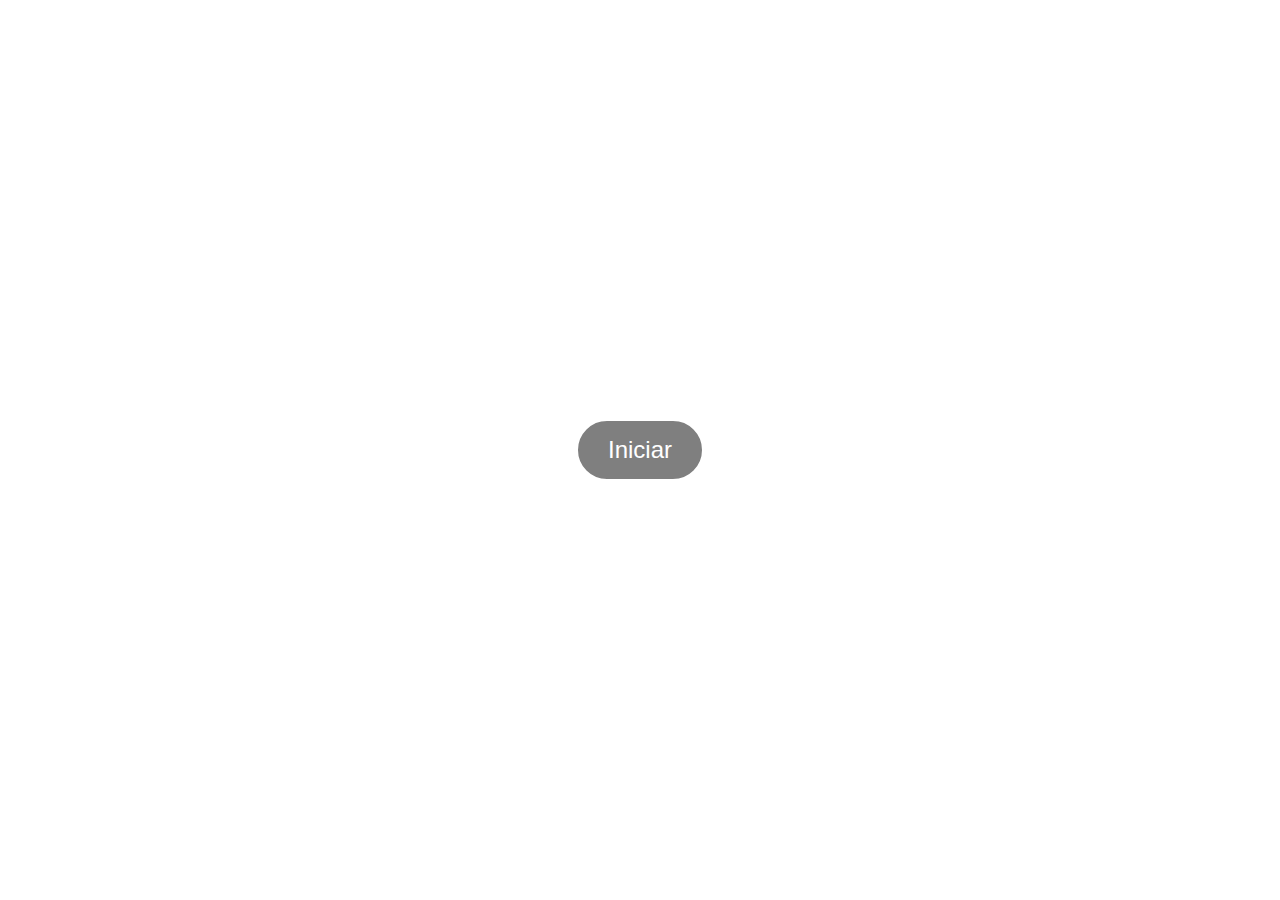
==== multiverso/templates/Vista_multiverso/index.html @ b4d5269b "perros sin sangre los amo" ====
<!DOCTYPE html>
<html lang="es">
<head>
    <meta charset="UTF-8">
    <meta name="viewport" content="width=device-width, initial-scale=1.0">
    <title>Botón Galaxia</title>
    <style>
        body, html {
            height: 100%;
            margin: 0;
            overflow: hidden;
            font-family: Arial, sans-serif;
        }
        .container {
            position: relative;
            height: 100%;
            display: flex;
            justify-content: center;
            align-items: center;
            background: url('https://source.unsplash.com/random/1920x1080/?galaxy') no-repeat center center fixed;
            background-size: cover;
            animation: backgroundMove 60s linear infinite;
        }
        @keyframes backgroundMove {
            from {background-position: 0 0;}
            to {background-position: 100% 0;}
        }
        .btn {
            padding: 15px 30px;
            font-size: 24px;
            color: #fff;
            background-color: rgba(0, 0, 0, 0.5);
            border: 2px solid #fff;
            border-radius: 50px;
            cursor: pointer;
            transition: all 0.3s ease;
            animation: pulse 2s infinite;
        }
        .btn:hover {
            background-color: rgba(255, 255, 255, 0.2);
            transform: scale(1.1);
        }
        @keyframes pulse {
            0% {
                box-shadow: 0 0 0 0 rgba(255, 255, 255, 0.7);
            }
            70% {
                box-shadow: 0 0 0 20px rgba(255, 255, 255, 0);
            }
            100% {
                box-shadow: 0 0 0 0 rgba(255, 255, 255, 0);
            }
        }
    </style>
</head>
<body>
    <div class="container">
        <button class="btn" onclick="iniciar()">Iniciar</button>
    </div>

    <script>
        function iniciar() {
            alert('¡Has iniciado la aventura galáctica!');
        }
    </script>
</body>
</html>
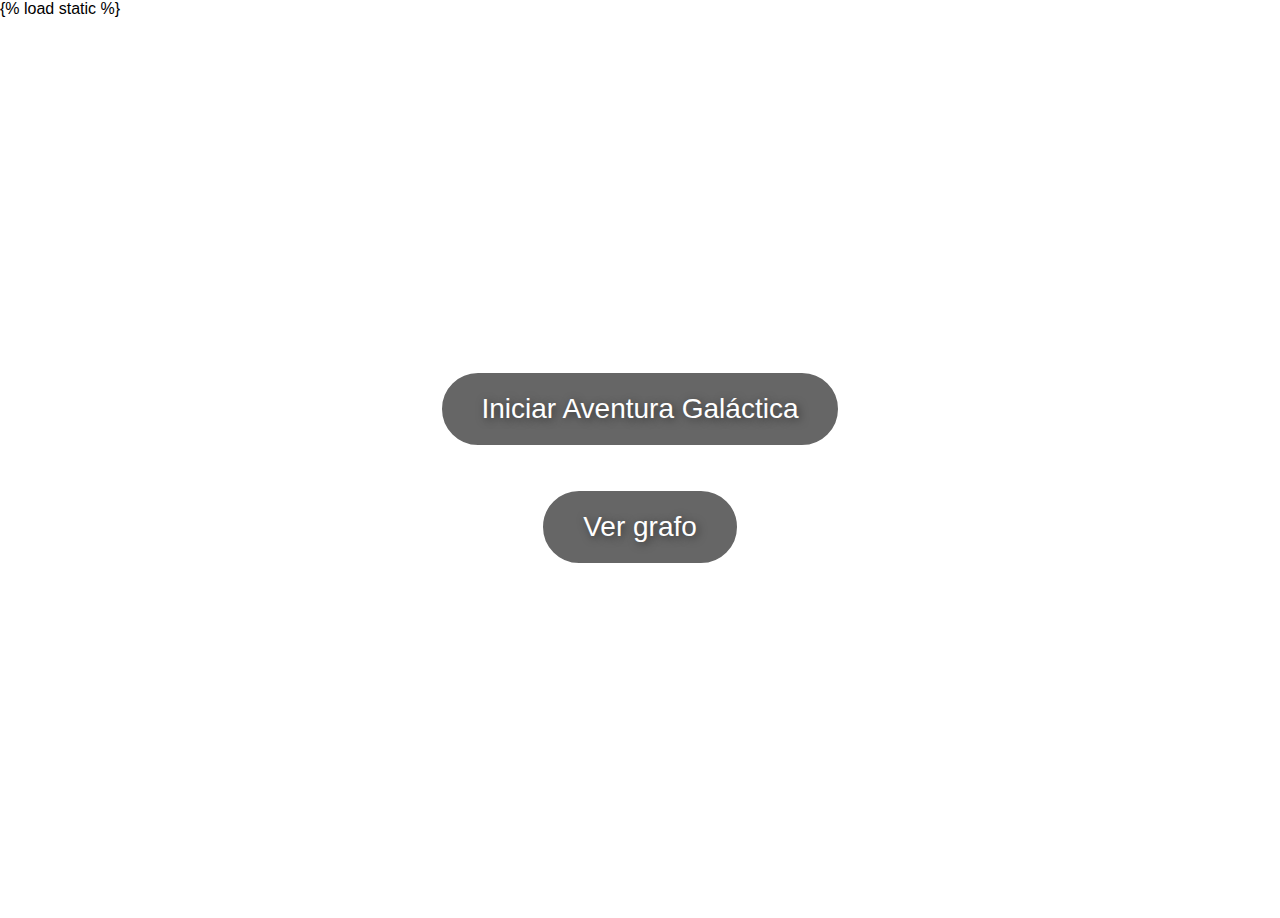
==== commit 199723d5: "entrega final" ====
--- a/multiverso/templates/Vista_multiverso/index.html
+++ b/multiverso/templates/Vista_multiverso/index.html
@@ -4,48 +4,61 @@
     <meta charset="UTF-8">
     <meta name="viewport" content="width=device-width, initial-scale=1.0">
     <title>Botón Galaxia</title>
+    {% load static %}
     <style>
         body, html {
             height: 100%;
             margin: 0;
             overflow: hidden;
-            font-family: Arial, sans-serif;
+            font-family: 'Arial', sans-serif;
         }
+
         .container {
             position: relative;
             height: 100%;
             display: flex;
+            flex-direction: column; /* Apilar verticalmente */
             justify-content: center;
             align-items: center;
-            background: url('https://source.unsplash.com/random/1920x1080/?galaxy') no-repeat center center fixed;
+            background: url('https://wallpaperaccess.com/full/7270381.gif') no-repeat center center fixed;
             background-size: cover;
             animation: backgroundMove 60s linear infinite;
         }
+
         @keyframes backgroundMove {
-            from {background-position: 0 0;}
-            to {background-position: 100% 0;}
+            from { background-position: 0 0; }
+            to { background-position: 100% 0; }
         }
+
         .btn {
-            padding: 15px 30px;
-            font-size: 24px;
+            padding: 20px 40px;
+            font-size: 28px;
             color: #fff;
-            background-color: rgba(0, 0, 0, 0.5);
-            border: 2px solid #fff;
+            background-color: rgba(0, 0, 0, 0.6);
+            border: 3px solid #fff;
             border-radius: 50px;
             cursor: pointer;
             transition: all 0.3s ease;
+            text-shadow: 2px 2px 8px rgba(0, 0, 0, 0.5);
+            box-shadow: 0 4px 20px rgba(255, 255, 255, 0.3);
             animation: pulse 2s infinite;
+            margin: 20px 0; /* Espaciado vertical entre los botones */
         }
+
         .btn:hover {
-            background-color: rgba(255, 255, 255, 0.2);
+            background-color: rgba(255, 255, 255, 0.3);
             transform: scale(1.1);
+            border-color: #00f0ff;
+            color: #00f0ff;
+            box-shadow: 0 8px 30px rgba(0, 240, 255, 0.7);
         }
+
         @keyframes pulse {
             0% {
-                box-shadow: 0 0 0 0 rgba(255, 255, 255, 0.7);
+                box-shadow: 0 0 0 0 rgba(255, 255, 255, 0.6);
             }
             70% {
-                box-shadow: 0 0 0 20px rgba(255, 255, 255, 0);
+                box-shadow: 0 0 0 30px rgba(255, 255, 255, 0);
             }
             100% {
                 box-shadow: 0 0 0 0 rgba(255, 255, 255, 0);
@@ -55,13 +68,19 @@
 </head>
 <body>
     <div class="container">
-        <button class="btn" onclick="iniciar()">Iniciar</button>
+        <button class="btn" onclick="iniciar()">Iniciar Aventura Galáctica</button>
+        <button class="btn" onclick="ver_grafo()">Ver grafo</button>
     </div>
 
     <script>
         function iniciar() {
-            alert('¡Has iniciado la aventura galáctica!');
+            window.location.href = "/multiverso"; // Redirige en la misma ventana
+        }
+    
+        function ver_grafo() {
+            window.location.href = "/grafo"; // Redirige en la misma ventana
         }
     </script>
+    
 </body>
-</html>+</html>
